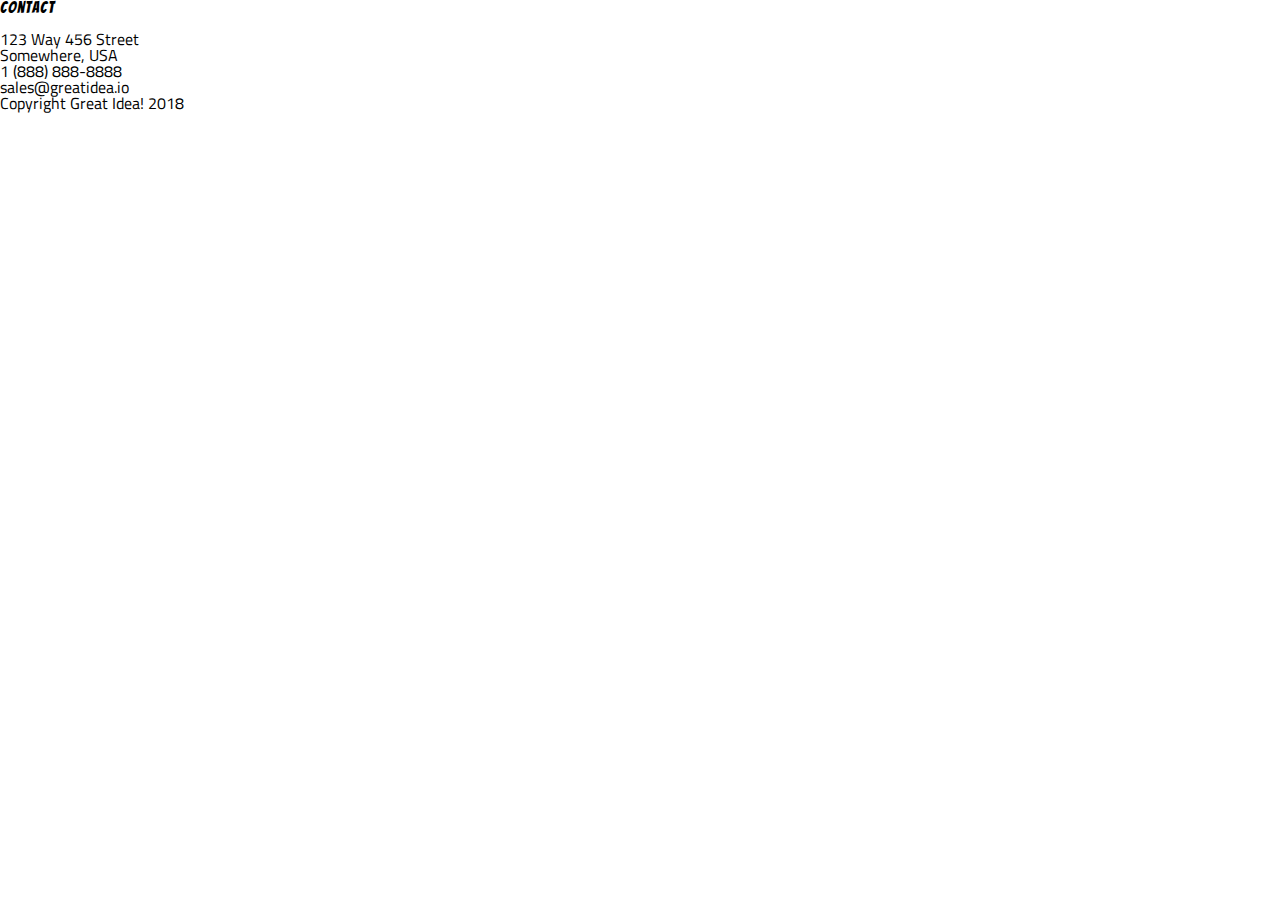
==== great-idea/index.html @ 7ffcc2d1 "finished frontpage" ====
<!doctype html>

<html lang="en">
<head>
  <meta charset="utf-8">

  <title>Great Idea!</title>

  <link href="https://fonts.googleapis.com/css?family=Bangers|Titillium+Web" rel="stylesheet">
  <link rel="stylesheet" href="css/index.css">

  <!--[if lt IE 9]>
    <script src="https://cdnjs.cloudflare.com/ajax/libs/html5shiv/3.7.3/html5shiv.js"></script>
  <![endif]-->
</head>

  <body>

    <!-- Copy and paste your HTML from the first UI project here -->
      
    <div class='details'>
        <h2>Contact</h2>
        <address>
            <div class='address'>
                123 Way 456 Street<br>
                Somewhere, USA<br>
            </div>
            <div class='number'>
                1 (888) 888-8888<br>
            </div>
            <div class='email'>
                sales@greatidea.io<br>
            </div>
        </address>
        <div id="copyright">Copyright Great Idea! 2018</div>
    </div>
  
  </body>
</html>
---- great-idea/css/index.css ----
/* http://meyerweb.com/eric/tools/css/reset/ 
   v2.0 | 20110126
   License: none (public domain)
*/

html, body, div, span, applet, object, iframe,
h1, h2, h3, h4, h5, h6, p, blockquote, pre,
a, abbr, acronym, address, big, cite, code,
del, dfn, em, img, ins, kbd, q, s, samp,
small, strike, strong, sub, sup, tt, var,
b, u, i, center,
dl, dt, dd, ol, ul, li,
fieldset, form, label, legend,
table, caption, tbody, tfoot, thead, tr, th, td,
article, aside, canvas, details, embed, 
figure, figcaption, footer, header, hgroup, 
menu, nav, output, ruby, section, summary,
time, mark, audio, video {
	margin: 0;
	padding: 0;
	border: 0;
	font-size: 100%;
	font: inherit;
	vertical-align: baseline;
}
/* HTML5 display-role reset for older browsers */
article, aside, details, figcaption, figure, 
footer, header, hgroup, menu, nav, section {
	display: block;
}
body {
	line-height: 1;
}
ol, ul {
	list-style: none;
}
blockquote, q {
	quotes: none;
}
blockquote:before, blockquote:after,
q:before, q:after {
	content: '';
	content: none;
}
table {
	border-collapse: collapse;
	border-spacing: 0;
}

/* Set every element's box-sizing to border-box */
* {
	box-sizing: border-box;
}

html, body {
    height: 100%;
    font-family: 'Titillium Web', sans-serif;
}

h1, h2, h3, h4, h5 {
    font-family: 'Bangers', cursive;
    letter-spacing: 1px;
    margin-bottom: 15px;
}

/* Copy and paste your work from yesterday here and start to refactor into flexbox */
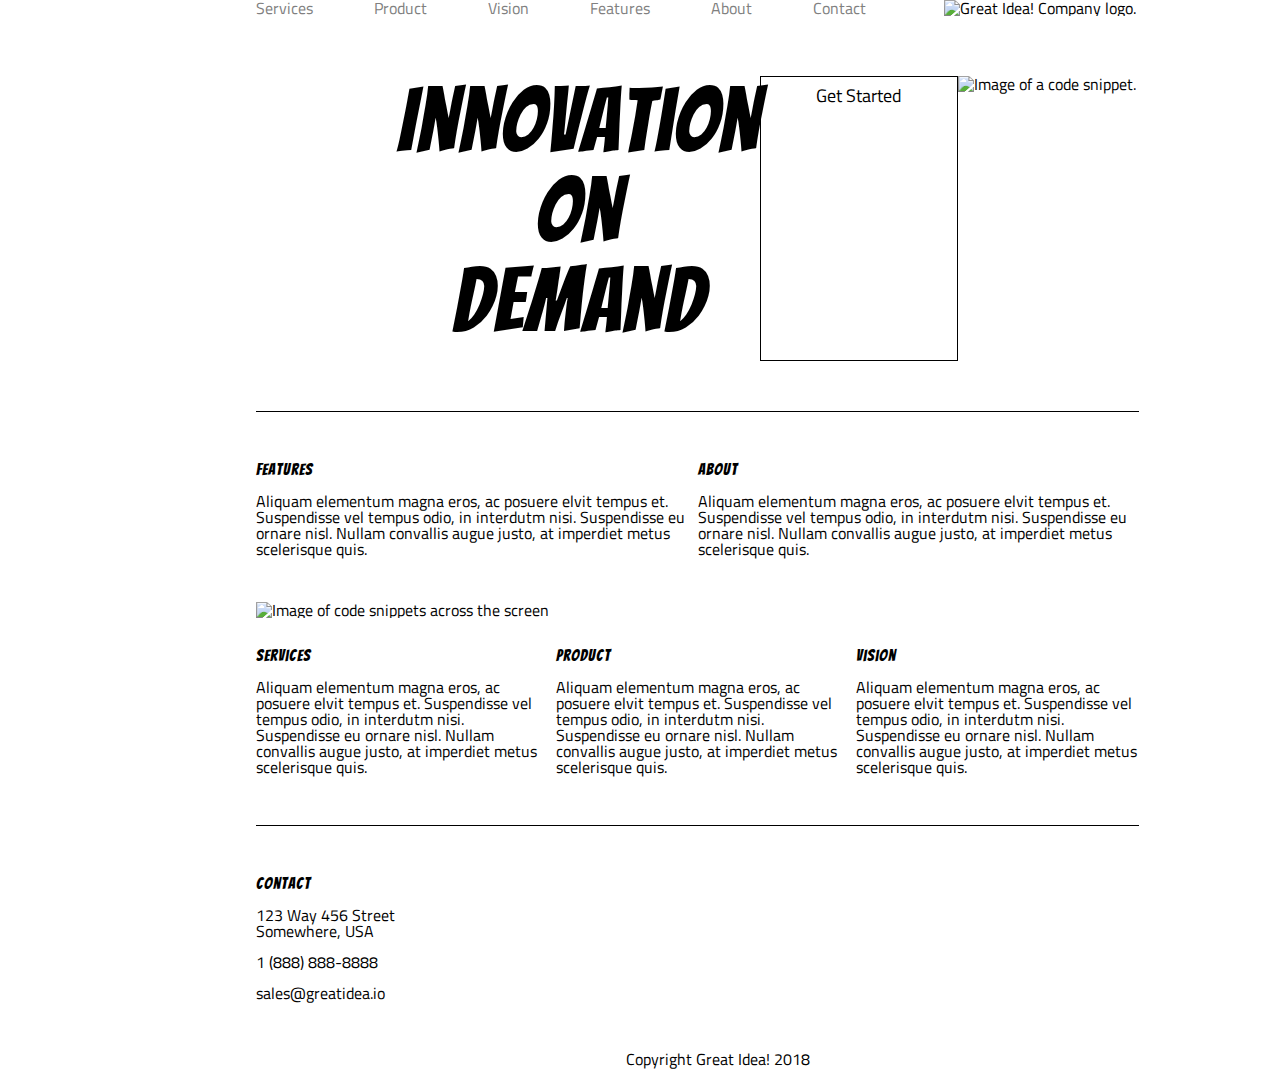
==== commit 226ff97a: "repush" ====
--- a/great-idea/index.html
+++ b/great-idea/index.html
@@ -16,8 +16,63 @@
 
   <body>
 
-    <!-- Copy and paste your HTML from the first UI project here -->
+  <div id='navBar'>
+    <nav>
+      <a href="#services">Services</a>
+      <a href="#product">Product</a>
+      <a href="#vision">Vision</a>
+      <a href="#features">Features</a>
+      <a href="#about">About</a>
+      <a href="#contact">Contact</a>
+    </nav>
+  
+    <img class="logo" src="img/logo.png" alt="Great Idea! Company logo.">
+  </div>
+  
+  <div id="eyeCatcher">
+    <div id="slogan"> 
+      <h1>
+        <p>Innovation</p>
+        <p>On</p>
+        <p>Demand</p>
+      </h1>
+
+      <a class="button" href="#">Get Started</a>
+    </div>
+
+    <img class='circleimg' src="img/header-img.png" alt="Image of a code snippet.">
+  </div>
+
+  <section id="content">
+      <div id='first'>
+          <div class='featurescontent'>
+              <h2>Features</h2>
+              <span>Aliquam elementum magna eros, ac posuere elvit tempus et. Suspendisse vel tempus odio, in interdutm nisi. Suspendisse eu ornare nisl. Nullam convallis augue justo, at imperdiet metus scelerisque quis.</span>
+          </div>
+          <div class='aboutcontent'>
+              <h2>About</h2>
+              <p>Aliquam elementum magna eros, ac posuere elvit tempus et. Suspendisse vel tempus odio, in interdutm nisi. Suspendisse eu ornare nisl. Nullam convallis augue justo, at imperdiet metus scelerisque quis.</p>
+          </div>
+      </div>
+  
+      <img class="middle-img" src="img/mid-page-accent.jpg" alt="Image of code snippets across the screen">
       
+      <div id='second'>
+          <div class='servicescontent'>
+              <h2>Services</h2>
+              <span>Aliquam elementum magna eros, ac posuere elvit tempus et. Suspendisse vel tempus odio, in interdutm nisi. Suspendisse eu ornare nisl. Nullam convallis augue justo, at imperdiet metus scelerisque quis.</span>
+          </div>
+          <div class='productcontent'>
+              <h2>Product</h2>
+              <span>Aliquam elementum magna eros, ac posuere elvit tempus et. Suspendisse vel tempus odio, in interdutm nisi. Suspendisse eu ornare nisl. Nullam convallis augue justo, at imperdiet metus scelerisque quis.</span>
+          </div>
+          <div class='visioncontent'>
+              <h2>Vision</h2>
+              <span>Aliquam elementum magna eros, ac posuere elvit tempus et. Suspendisse vel tempus odio, in interdutm nisi. Suspendisse eu ornare nisl. Nullam convallis augue justo, at imperdiet metus scelerisque quis.</span>
+          </div>
+      </div>
+    </section>
+  
     <div class='details'>
         <h2>Contact</h2>
         <address>
--- a/great-idea/css/index.css
+++ b/great-idea/css/index.css
@@ -63,4 +63,110 @@
     margin-bottom: 15px;
 }
 
-/* Copy and paste your work from yesterday here and start to refactor into flexbox */+/* Your code starts here! */
+
+#navBar{
+	width: 880px;
+	display:flex;
+	align-items: center;
+	justify-content: space-between;
+	margin-bottom: 60px;
+}
+
+nav{
+	display:flex;
+	width: 610px;
+	justify-content: space-between;
+}
+
+nav a{
+	text-decoration: none;
+	color:grey;
+}
+
+#eyeCatcher{
+	width:880px;
+	display:flex;
+	justify-content: flex-end;
+}
+
+#slogan{
+	font-size: 90px;
+	text-align: center;
+	display: flex;
+	flex-wrap: wrap;
+	align-content: center;
+	justify-content: center;
+}
+
+.button{
+	border: 1.5px solid black;
+	font-family: 'Titillium Web', sans-serif;
+	font-size: 18px;
+	padding: 10px 55px;
+	text-decoration: none;
+	color: black;
+}
+
+#content{
+	border-top: 1.5px solid black;
+	border-bottom: 1.5px solid black;
+	width:883px;
+	margin-top:50px;
+	margin-bottom: 50px
+}
+
+#first{
+	width:883px;
+	display: flex;
+	margin-top:50px;
+	margin-bottom: 45px;
+}
+
+.featurescontent, .aboutcontent{
+	width:50%;
+}
+
+.middle-img{
+	width: 880px
+}
+
+#second{
+	width:883px;
+	display: flex;
+	justify-content: space-between;
+	margin-top:30px;
+	margin-bottom: 50px;
+}
+
+.servicescontent, .productcontent, .visioncontent{
+	width:32%;
+}
+
+address{
+	display: flex;
+	flex-direction: column;
+}
+
+.address{
+	width:200px;
+}
+
+.number{
+	width:200px;
+	margin-top:15px;
+}
+.email{
+	width:200px;
+	margin-top:15px;
+}
+
+#copyright{
+	align-self:center;
+	margin-top: 50px;
+	margin-left:370px;
+}
+
+body{	
+	margin-left:20%;
+}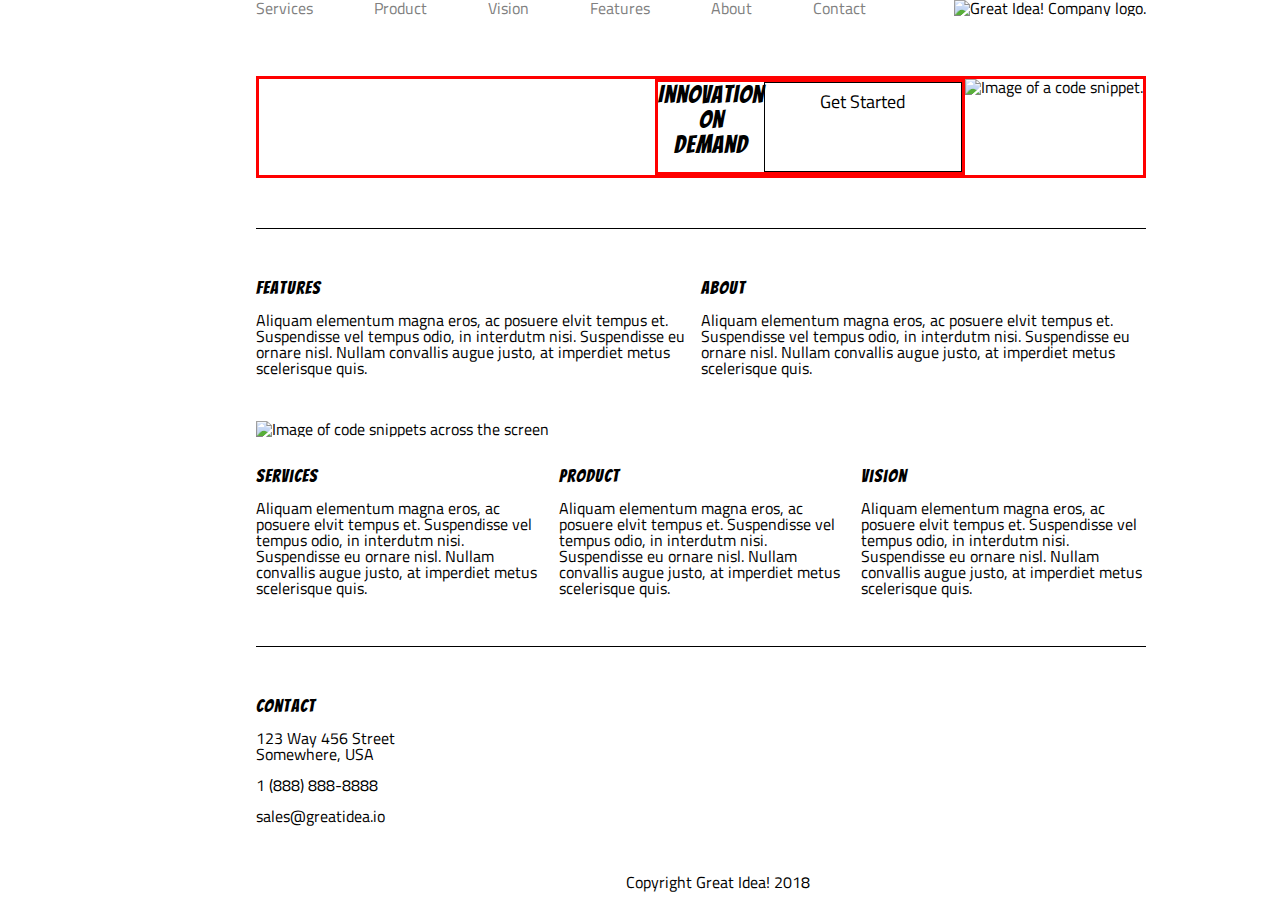
==== commit f8a4bc48: "fixed up services page but home page needs to be looked at" ====
--- a/great-idea/index.html
+++ b/great-idea/index.html
@@ -16,35 +16,35 @@
 
   <body>
 
-  <div id='navBar'>
-    <nav>
-      <a href="#services">Services</a>
-      <a href="#product">Product</a>
-      <a href="#vision">Vision</a>
-      <a href="#features">Features</a>
-      <a href="#about">About</a>
-      <a href="#contact">Contact</a>
-    </nav>
-  
-    <img class="logo" src="img/logo.png" alt="Great Idea! Company logo.">
-  </div>
-  
-  <div id="eyeCatcher">
-    <div id="slogan"> 
-      <h1>
-        <p>Innovation</p>
-        <p>On</p>
-        <p>Demand</p>
-      </h1>
+    <div class='navBar'>
+      <nav>
+        <a href=services.html>Services</a>
+        <a href="#">Product</a>
+        <a href="#">Vision</a>
+        <a href="#">Features</a>
+        <a href="#">About</a>
+        <a href="#">Contact</a>
+      </nav>
+    
+      <img class="logo" src="img/logo.png" alt="Great Idea! Company logo.">
+    </div>
+    
+    <div class="eyeCatcher">
+      <div class="slogan"> 
+        <h1>
+          <p>Innovation</p>
+          <p>On</p>
+          <p>Demand</p>
+        </h1>
 
-      <a class="button" href="#">Get Started</a>
+        <a class="button" href="#">Get Started</a>
+      </div>
+
+      <img class='circleimg' src="img/header-img.png" alt="Image of a code snippet.">
     </div>
 
-    <img class='circleimg' src="img/header-img.png" alt="Image of a code snippet.">
-  </div>
-
-  <section id="content">
-      <div id='first'>
+  <section class="content">
+      <div class='first'>
           <div class='featurescontent'>
               <h2>Features</h2>
               <span>Aliquam elementum magna eros, ac posuere elvit tempus et. Suspendisse vel tempus odio, in interdutm nisi. Suspendisse eu ornare nisl. Nullam convallis augue justo, at imperdiet metus scelerisque quis.</span>
@@ -57,7 +57,7 @@
   
       <img class="middle-img" src="img/mid-page-accent.jpg" alt="Image of code snippets across the screen">
       
-      <div id='second'>
+      <div class='second'>
           <div class='servicescontent'>
               <h2>Services</h2>
               <span>Aliquam elementum magna eros, ac posuere elvit tempus et. Suspendisse vel tempus odio, in interdutm nisi. Suspendisse eu ornare nisl. Nullam convallis augue justo, at imperdiet metus scelerisque quis.</span>
@@ -87,7 +87,7 @@
                 sales@greatidea.io<br>
             </div>
         </address>
-        <div id="copyright">Copyright Great Idea! 2018</div>
+        <div class="copyright">Copyright Great Idea! 2018</div>
     </div>
   
   </body>
--- a/great-idea/css/index.css
+++ b/great-idea/css/index.css
@@ -63,10 +63,10 @@
     margin-bottom: 15px;
 }
 
-/* Your code starts here! */
-
-#navBar{
-	width: 880px;
+/* HOME PAGE CODE */
+
+.navBar{
+	width: 890px;
 	display:flex;
 	align-items: center;
 	justify-content: space-between;
@@ -84,13 +84,15 @@
 	color:grey;
 }
 
-#eyeCatcher{
-	width:880px;
+.eyeCatcher{
+	border: 3px solid red;
+	width:890px;
 	display:flex;
 	justify-content: flex-end;
 }
 
-#slogan{
+.slogan{
+	border: 3px solid red;
 	font-size: 90px;
 	text-align: center;
 	display: flex;
@@ -108,16 +110,16 @@
 	color: black;
 }
 
-#content{
+.content{
 	border-top: 1.5px solid black;
 	border-bottom: 1.5px solid black;
-	width:883px;
+	width:890px;
 	margin-top:50px;
 	margin-bottom: 50px
 }
 
-#first{
-	width:883px;
+.first{
+	width:890px;
 	display: flex;
 	margin-top:50px;
 	margin-bottom: 45px;
@@ -128,11 +130,11 @@
 }
 
 .middle-img{
-	width: 880px
-}
-
-#second{
-	width:883px;
+	width: 890px
+}
+
+.second{
+	width:890px;
 	display: flex;
 	justify-content: space-between;
 	margin-top:30px;
@@ -161,7 +163,7 @@
 	margin-top:15px;
 }
 
-#copyright{
+.copyright{
 	align-self:center;
 	margin-top: 50px;
 	margin-left:370px;
@@ -169,4 +171,83 @@
 
 body{	
 	margin-left:20%;
+}
+
+/* SERVICES PAGE CODE */
+
+/* Webpage Sizing
+	.box{
+		position:relative;
+		border: 5px solid red;
+		height:210px;
+		width:890px;
+		bottom:212px;
+}*/
+h1{
+	font-size: 25px;
+}
+
+h2{
+	font-size: 18px;
+}
+
+.allContent{
+	border-top: 2px solid black;
+	border-bottom: 2px solid black;
+	width:890px;
+	height: 850px;
+	padding-top:35px;
+	margin:35px 0px;
+	display:flex;
+	flex-wrap: wrap;
+	justify-content: space-between;
+}
+
+.contentS{
+	border: 2px solid black;
+	height:230px;
+	width:430px;
+	display:flex;
+	flex-wrap:wrap;
+	flex-direction: column;
+	justify-content: space-around;
+	padding:25px;
+}
+
+.introS{
+	/* border: 3px solid red; */
+	width: 890px;
+	margin-top: 35px;
+}
+
+.endingS{
+	width:400px;
+}
+
+.bottom{
+	width: 890px;
+	display: flex;
+	flex-direction: row;
+	flex-wrap:wrap;
+	justify-content: space-between;
+}
+
+.factS{
+	margin-top: 25px;
+}
+
+.pageS{
+	/* border: 3px solid red; */
+	position: relative;
+	bottom: 30px;
+}
+
+ul{
+	list-style-type: square;
+	list-style-position: inside;
+}
+
+ul li{
+	margin-top: 8px;
+	margin-bottom: 8px;
 }